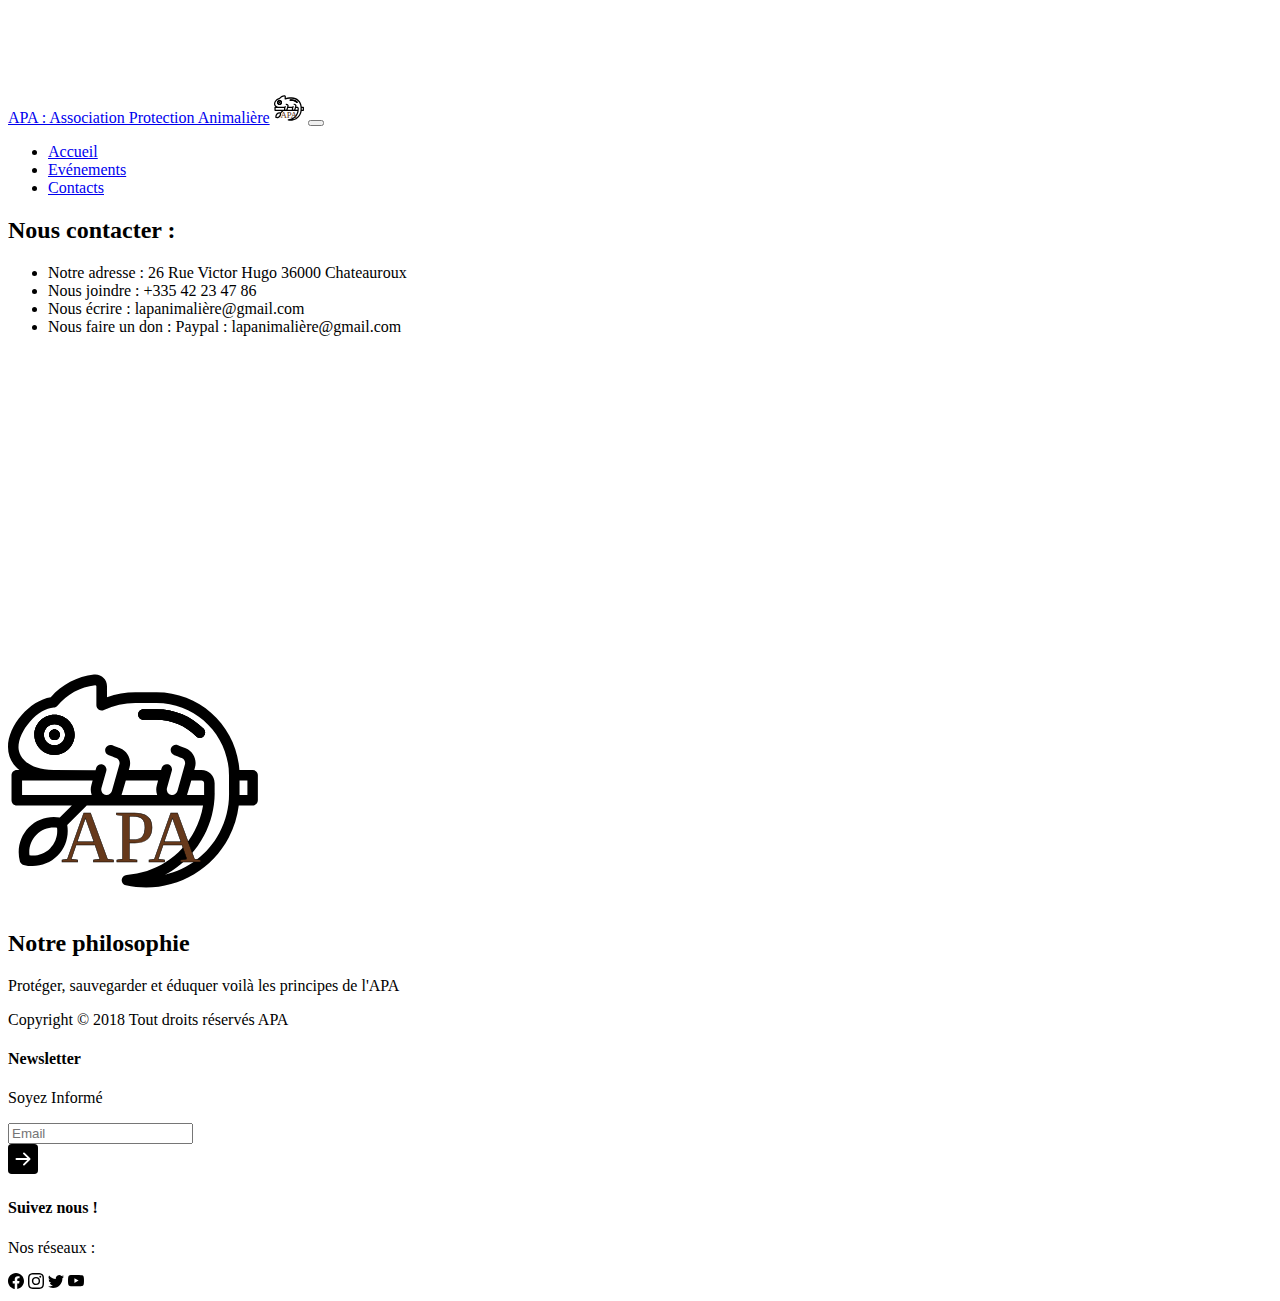
==== contact.html @ d8535e51 "AJOUT PAGE CONTACT + LIEN" ====
<!DOCTYPE html>
<html lang="en">
 <head>
    <meta charset="UTF-8">
    <meta http-equiv="X-UA-Compatible" content="IE=edge">
    <meta name="viewport" content="width=device-width, initial-scale=1.0">
    <title>APA</title>

    <link href="https://cdn.jsdelivr.net/npm/bootstrap@5.1.0/dist/css/bootstrap.min.css" rel="stylesheet" integrity="sha384-KyZXEAg3QhqLMpG8r+8fhAXLRk2vvoC2f3B09zVXn8CA5QIVfZOJ3BCsw2P0p/We" crossorigin="anonymous">

    <link rel="stylesheet" href="style.css"/>
 </head>
  <body>
    <nav class="navbar navbar-dark bg-success navbar-expand-lg fixed-top">
        <div class="container">
            <a href ="#" class="navbar-brand">APA : Association Protection Animalière</a>
            <img src="img/Chameleon.svg" alt="APA : Association Protection Animalière" width="30" height="30"
         class="d-inligne-block align-top"/>

            <button
            type="button"
            class="navbar-toggler"
            data-bs-toggle="collapse"
            data-bs-target="#navbarNavDropdown"
            aria-controls="navbarNavDropdown"
            aria-expanded="false"
            aria-label="Toggle navigation"
           >
            <span class="navbar-toggler-icon"></span>
           </button>
   

            <div class="collapse navbar-collapse" id="navbarNavDropdown">
                <ul class="navbar-nav ms-auto text-left">
                    <li class="nav-item">
                        <a href="index.html" class="nav-link">Accueil</a>
                    </li>
                    <li class="nav-item">
                        <a href="evenements.html" class="nav-link">Evénements</a>
                    </li>
                    <li class="nav-item">
                        <a href="contact.html" class="nav-link">Contacts</a>
                    </li>
                </ul>
            </div>
        </div>      
    </nav>

    <!-- MAP + INFOS CONTACT-->
    <section class="p-5">
        <div class="container">
            <div class="row g-4">
                <div class="col-md">
                    <h2 class="text-center mb-4">Nous contacter :</h2>
                    <ul class="list-group list-group-flush lead">
                        <li class="list-group-item">
                            <span class="fw-bold">Notre adresse :</span> 26 Rue Victor Hugo 36000 Chateauroux
                        </li>
                        <li class="list-group-item">
                            <span class="fw-bold">Nous joindre :</span> +335 42 23 47 86
                        </li>
                        <li class="list-group-item">
                            <span class="fw-bold">Nous écrire :</span> lapanimalière@gmail.com
                        </li>
                        <li class="list-group-item">
                            <span class="fw-bold">Nous faire un don :</span> Paypal : lapanimalière@gmail.com
                        </li>
                    </ul>
                </div>
                <div class="col-md-4">
                    <iframe src="https://www.google.com/maps/embed?pb=!1m18!1m12!1m3!1d2730.6394528313945!2d1.6906588159071103!3d46.81140767914001!2m3!1f0!2f0!3f0!3m2!1i1024!2i768!4f13.1!3m3!1m2!1s0x47fba0a7de848551%3A0x49cc99b5f47133ce!2s26%20Rue%20Victor%20Hugo%2C%2036000%20Ch%C3%A2teauroux!5e0!3m2!1sfr!2sfr!4v1628339713911!5m2!1sfr!2sfr" width="400" height="300" style="border:0;" allowfullscreen="" loading="lazy"></iframe>
                </div>
            </div>
            <div class="container">
                <img src="img/Chameleon.svg" width="250" height="250">
            </div>
        </div>
    </section>
    
     

     <!-- CONTACT / FOOTER -->
     <footer class="p-5 bg-dark text-white text center position-relative">
         <div class="container-fluid p-0">
             <div class="row text-left">
                 <div class="col-md-5 col-md-5">
                     <h2 class="text-light">Notre philosophie</h2>
                     <p class="text-muted">
                         Protéger, sauvegarder et éduquer voilà les principes de l'APA
                     </p>
                     <p class="pt-4 text muted">
                         Copyright &copy; 2018 Tout droits réservés APA
                     </p>
                 </div>
                 <div class="col-md-5">
                     <h4 class="text-light">Newsletter</h4>
                     <p class="text-muted">Soyez Informé</p>
                     <form class="form-inline">
                         <div class="col pl-">
                             <div class="input-group pr-5">
                                 <input type="text" class="form-control bg-dark text-white" placeholder="Email">
                                 <div class="input-group-prepend">
                                     <div class="input-group-text">
                                        <svg xmlns="http://www.w3.org/2000/svg" width="30" height="30" fill="currentColor" class="bi bi-arrow-right-square-fill" viewBox="0 0 16 16">
                                            <path d="M0 14a2 2 0 0 0 2 2h12a2 2 0 0 0 2-2V2a2 2 0 0 0-2-2H2a2 2 0 0 0-2 2v12zm4.5-6.5h5.793L8.146 5.354a.5.5 0 1 1 .708-.708l3 3a.5.5 0 0 1 0 .708l-3 3a.5.5 0 0 1-.708-.708L10.293 8.5H4.5a.5.5 0 0 1 0-1z"/>
                                          </svg>
                                     </div>
                                 </div>

                             </div>
                         </div>
                     </form>
                 </div>

                 <div class="col-md-2 col-sm-12">
                     <h4 class="text-light">Suivez nous !</h4>
                     <p class="text-muted">Nos réseaux :</p>
                     <div class="column text-light">
                        <svg xmlns="http://www.w3.org/2000/svg" width="16" height="16" fill="currentColor" class="bi bi-facebook" viewBox="0 0 16 16">
                            <path d="M16 8.049c0-4.446-3.582-8.05-8-8.05C3.58 0-.002 3.603-.002 8.05c0 4.017 2.926 7.347 6.75 7.951v-5.625h-2.03V8.05H6.75V6.275c0-2.017 1.195-3.131 3.022-3.131.876 0 1.791.157 1.791.157v1.98h-1.009c-.993 0-1.303.621-1.303 1.258v1.51h2.218l-.354 2.326H9.25V16c3.824-.604 6.75-3.934 6.75-7.951z"/>
                          </svg>
                          <svg xmlns="http://www.w3.org/2000/svg" width="16" height="16" fill="currentColor" class="bi bi-instagram" viewBox="0 0 16 16">
                            <path d="M8 0C5.829 0 5.556.01 4.703.048 3.85.088 3.269.222 2.76.42a3.917 3.917 0 0 0-1.417.923A3.927 3.927 0 0 0 .42 2.76C.222 3.268.087 3.85.048 4.7.01 5.555 0 5.827 0 8.001c0 2.172.01 2.444.048 3.297.04.852.174 1.433.372 1.942.205.526.478.972.923 1.417.444.445.89.719 1.416.923.51.198 1.09.333 1.942.372C5.555 15.99 5.827 16 8 16s2.444-.01 3.298-.048c.851-.04 1.434-.174 1.943-.372a3.916 3.916 0 0 0 1.416-.923c.445-.445.718-.891.923-1.417.197-.509.332-1.09.372-1.942C15.99 10.445 16 10.173 16 8s-.01-2.445-.048-3.299c-.04-.851-.175-1.433-.372-1.941a3.926 3.926 0 0 0-.923-1.417A3.911 3.911 0 0 0 13.24.42c-.51-.198-1.092-.333-1.943-.372C10.443.01 10.172 0 7.998 0h.003zm-.717 1.442h.718c2.136 0 2.389.007 3.232.046.78.035 1.204.166 1.486.275.373.145.64.319.92.599.28.28.453.546.598.92.11.281.24.705.275 1.485.039.843.047 1.096.047 3.231s-.008 2.389-.047 3.232c-.035.78-.166 1.203-.275 1.485a2.47 2.47 0 0 1-.599.919c-.28.28-.546.453-.92.598-.28.11-.704.24-1.485.276-.843.038-1.096.047-3.232.047s-2.39-.009-3.233-.047c-.78-.036-1.203-.166-1.485-.276a2.478 2.478 0 0 1-.92-.598 2.48 2.48 0 0 1-.6-.92c-.109-.281-.24-.705-.275-1.485-.038-.843-.046-1.096-.046-3.233 0-2.136.008-2.388.046-3.231.036-.78.166-1.204.276-1.486.145-.373.319-.64.599-.92.28-.28.546-.453.92-.598.282-.11.705-.24 1.485-.276.738-.034 1.024-.044 2.515-.045v.002zm4.988 1.328a.96.96 0 1 0 0 1.92.96.96 0 0 0 0-1.92zm-4.27 1.122a4.109 4.109 0 1 0 0 8.217 4.109 4.109 0 0 0 0-8.217zm0 1.441a2.667 2.667 0 1 1 0 5.334 2.667 2.667 0 0 1 0-5.334z"/>
                          </svg>
                          <svg xmlns="http://www.w3.org/2000/svg" width="16" height="16" fill="currentColor" class="bi bi-twitter" viewBox="0 0 16 16">
                            <path d="M5.026 15c6.038 0 9.341-5.003 9.341-9.334 0-.14 0-.282-.006-.422A6.685 6.685 0 0 0 16 3.542a6.658 6.658 0 0 1-1.889.518 3.301 3.301 0 0 0 1.447-1.817 6.533 6.533 0 0 1-2.087.793A3.286 3.286 0 0 0 7.875 6.03a9.325 9.325 0 0 1-6.767-3.429 3.289 3.289 0 0 0 1.018 4.382A3.323 3.323 0 0 1 .64 6.575v.045a3.288 3.288 0 0 0 2.632 3.218 3.203 3.203 0 0 1-.865.115 3.23 3.23 0 0 1-.614-.057 3.283 3.283 0 0 0 3.067 2.277A6.588 6.588 0 0 1 .78 13.58a6.32 6.32 0 0 1-.78-.045A9.344 9.344 0 0 0 5.026 15z"/>
                          </svg>
                          <svg xmlns="http://www.w3.org/2000/svg" width="16" height="16" fill="currentColor" class="bi bi-youtube" viewBox="0 0 16 16">
                            <path d="M8.051 1.999h.089c.822.003 4.987.033 6.11.335a2.01 2.01 0 0 1 1.415 1.42c.101.38.172.883.22 1.402l.01.104.022.26.008.104c.065.914.073 1.77.074 1.957v.075c-.001.194-.01 1.108-.082 2.06l-.008.105-.009.104c-.05.572-.124 1.14-.235 1.558a2.007 2.007 0 0 1-1.415 1.42c-1.16.312-5.569.334-6.18.335h-.142c-.309 0-1.587-.006-2.927-.052l-.17-.006-.087-.004-.171-.007-.171-.007c-1.11-.049-2.167-.128-2.654-.26a2.007 2.007 0 0 1-1.415-1.419c-.111-.417-.185-.986-.235-1.558L.09 9.82l-.008-.104A31.4 31.4 0 0 1 0 7.68v-.123c.002-.215.01-.958.064-1.778l.007-.103.003-.052.008-.104.022-.26.01-.104c.048-.519.119-1.023.22-1.402a2.007 2.007 0 0 1 1.415-1.42c.487-.13 1.544-.21 2.654-.26l.17-.007.172-.006.086-.003.171-.007A99.788 99.788 0 0 1 7.858 2h.193zM6.4 5.209v4.818l4.157-2.408L6.4 5.209z"/>
                          </svg>
                     </div>
                 </div>
             </div>
         </div>

        </footer>

   
 
    <script src="https://cdn.jsdelivr.net/npm/bootstrap@5.1.0/dist/js/bootstrap.bundle.min.js" integrity="sha384-U1DAWAznBHeqEIlVSCgzq+c9gqGAJn5c/t99JyeKa9xxaYpSvHU5awsuZVVFIhvj" crossorigin="anonymous"></script>
</body>
</html>
---- style.css ----
body::before{
    display:block;
    content:'';
    height:85px;
}
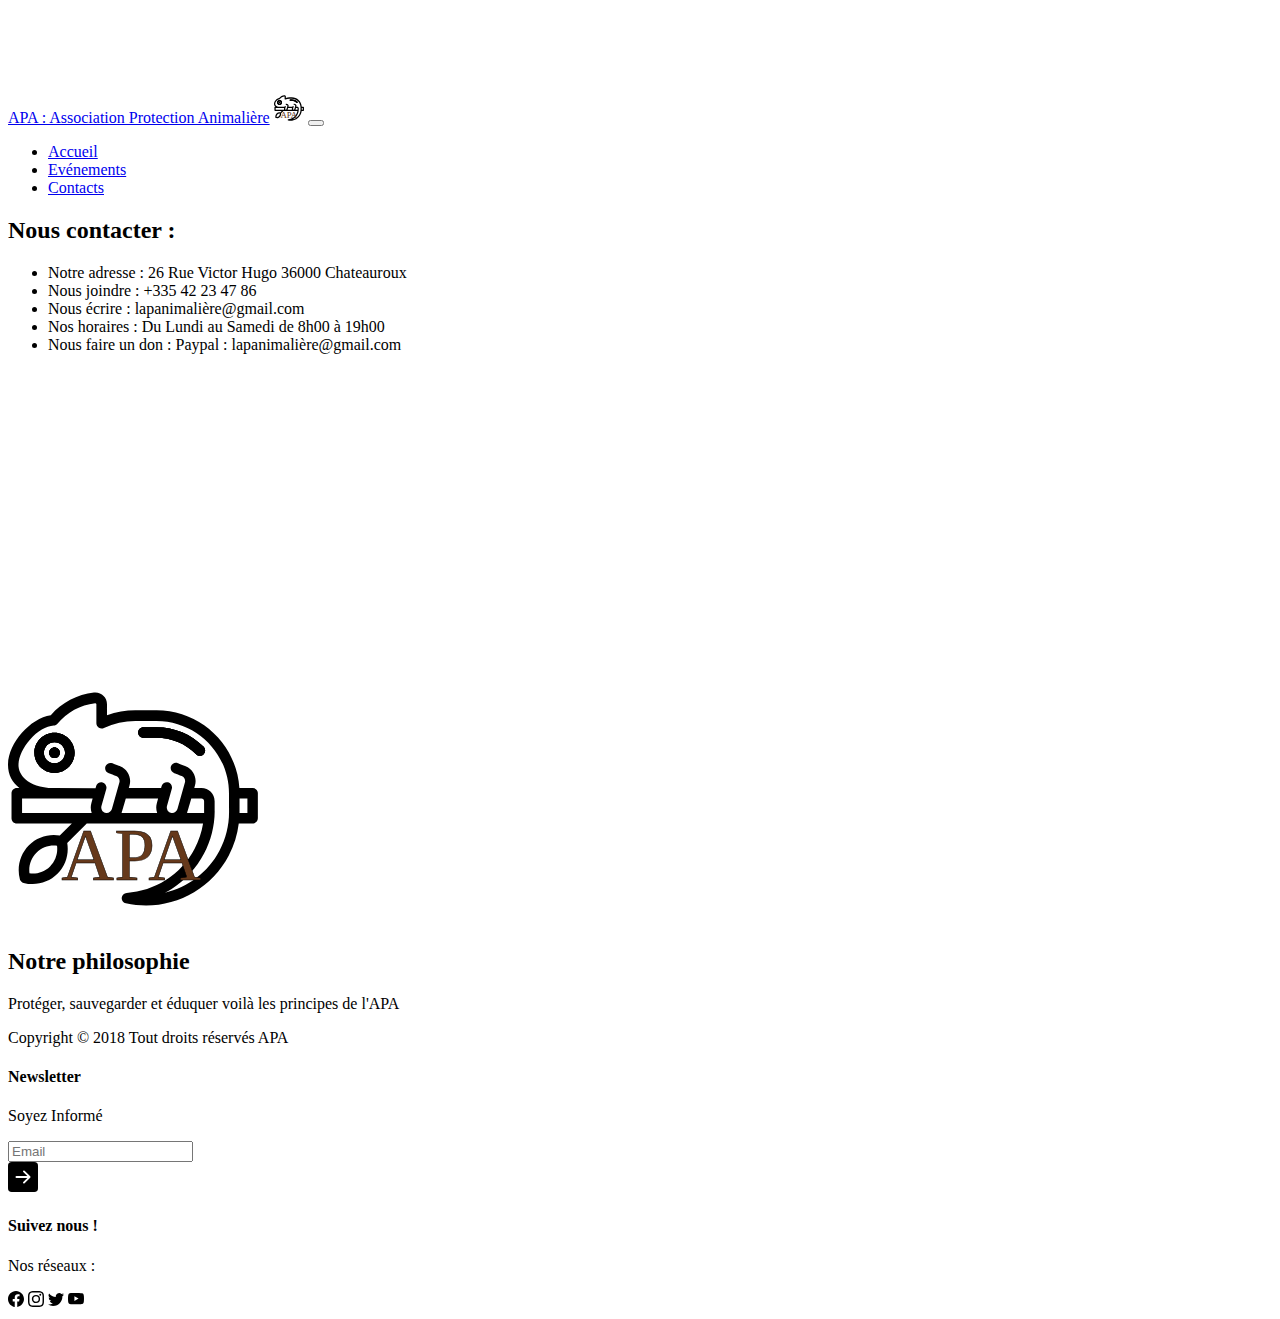
==== commit c54d7bbe: "AJOUT BALISE META DESCRIPTION ET TITRE POUR REFERENCEMENT" ====
--- a/contact.html
+++ b/contact.html
@@ -4,7 +4,8 @@
     <meta charset="UTF-8">
     <meta http-equiv="X-UA-Compatible" content="IE=edge">
     <meta name="viewport" content="width=device-width, initial-scale=1.0">
-    <title>APA</title>
+    <title>APA: Association Protection Animalière Contacts</title>
+    <meta name="description" content="L'APA reste disponible à tous pour plus de renseignements et dons."/>
 
     <link href="https://cdn.jsdelivr.net/npm/bootstrap@5.1.0/dist/css/bootstrap.min.css" rel="stylesheet" integrity="sha384-KyZXEAg3QhqLMpG8r+8fhAXLRk2vvoC2f3B09zVXn8CA5QIVfZOJ3BCsw2P0p/We" crossorigin="anonymous">
 
@@ -61,6 +62,9 @@
                         </li>
                         <li class="list-group-item">
                             <span class="fw-bold">Nous écrire :</span> lapanimalière@gmail.com
+                        </li>
+                        <li class="list-group-item">
+                            <span class="fw-bold">Nos horaires :</span> Du Lundi au Samedi de 8h00 à 19h00
                         </li>
                         <li class="list-group-item">
                             <span class="fw-bold">Nous faire un don :</span> Paypal : lapanimalière@gmail.com
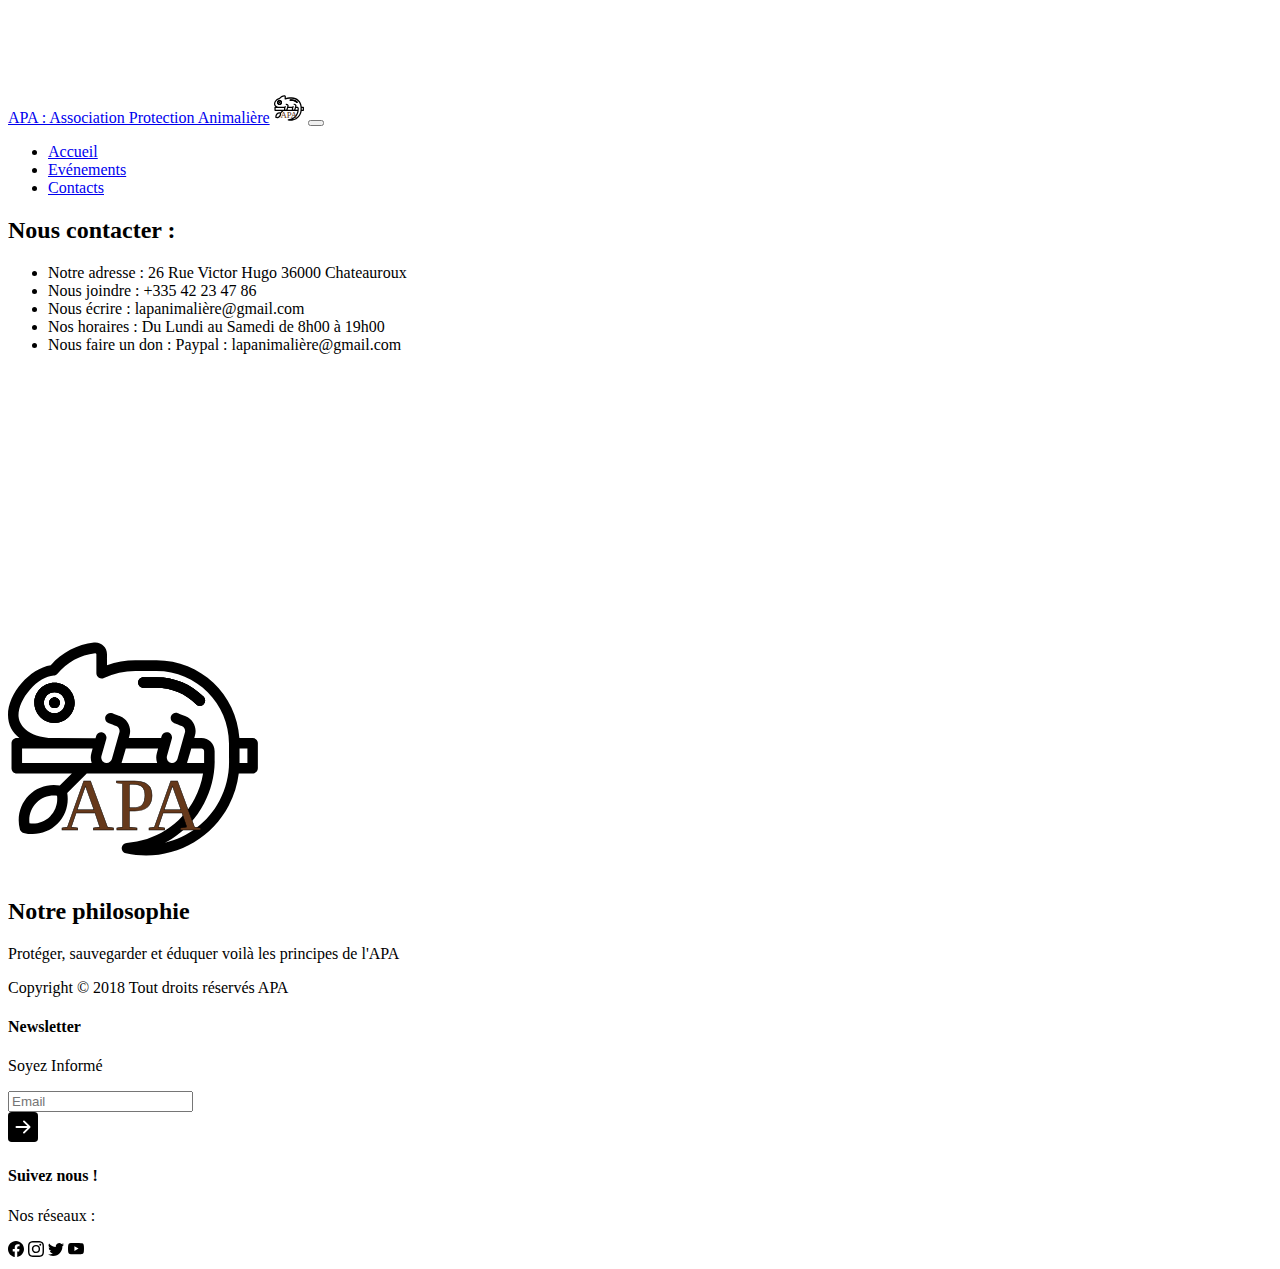
==== commit 2eceaca4: "CHANGEMENT TAILLE LMAPS" ====
--- a/contact.html
+++ b/contact.html
@@ -14,7 +14,7 @@
   <body>
     <nav class="navbar navbar-dark bg-success navbar-expand-lg fixed-top">
         <div class="container">
-            <a href ="#" class="navbar-brand">APA : Association Protection Animalière</a>
+            <a href ="index.html" class="navbar-brand">APA : Association Protection Animalière</a>
             <img src="img/Chameleon.svg" alt="APA : Association Protection Animalière" width="30" height="30"
          class="d-inligne-block align-top"/>
 
@@ -72,11 +72,13 @@
                     </ul>
                 </div>
                 <div class="col-md-4">
-                    <iframe src="https://www.google.com/maps/embed?pb=!1m18!1m12!1m3!1d2730.6394528313945!2d1.6906588159071103!3d46.81140767914001!2m3!1f0!2f0!3f0!3m2!1i1024!2i768!4f13.1!3m3!1m2!1s0x47fba0a7de848551%3A0x49cc99b5f47133ce!2s26%20Rue%20Victor%20Hugo%2C%2036000%20Ch%C3%A2teauroux!5e0!3m2!1sfr!2sfr!4v1628339713911!5m2!1sfr!2sfr" width="400" height="300" style="border:0;" allowfullscreen="" loading="lazy"></iframe>
+                    <iframe src="https://www.google.com/maps/embed?pb=!1m18!1m12!1m3!1d2730.6394528313945!2d1.6906588159071103!3d46.81140767914001!2m3!1f0!2f0!3f0!3m2!1i1024!2i768!4f13.1!3m3!1m2!1s0x47fba0a7de848551%3A0x49cc99b5f47133ce!2s26%20Rue%20Victor%20Hugo%2C%2036000%20Ch%C3%A2teauroux!5e0!3m2!1sfr!2sfr!4v1628339713911!5m2!1sfr!2sfr" width="300" height="250" style="border:0;" allowfullscreen="" loading="lazy"></iframe>
                 </div>
             </div>
             <div class="container">
-                <img src="img/Chameleon.svg" width="250" height="250">
+                <a href="index.html">
+                    <img src="img/Chameleon.svg" width="250" height="250">
+                </a>
             </div>
         </div>
     </section>
